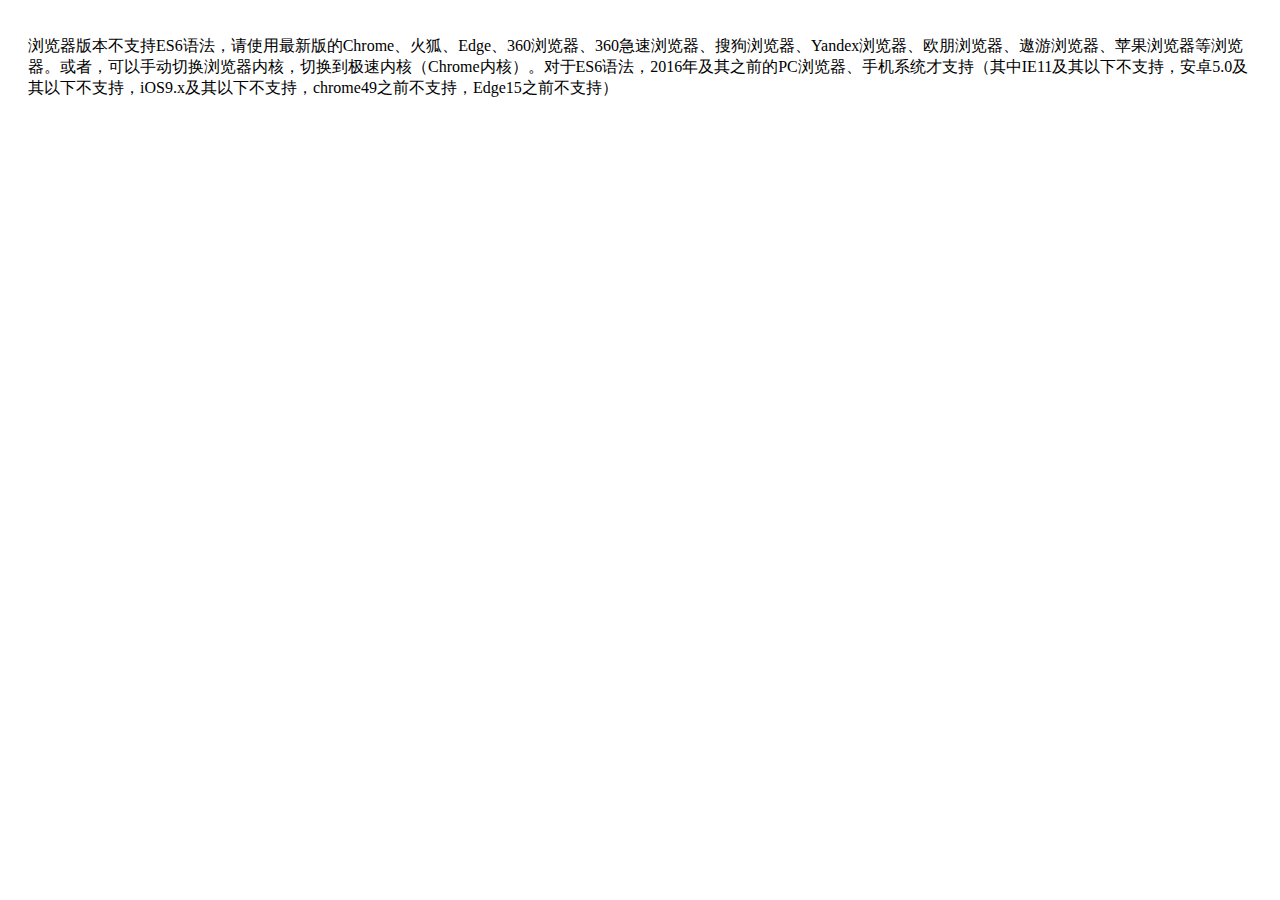
==== help-es6.html @ 1a5b2b34 "view web框架的一个应用例子。BBC、VOA在线广播应用。" ====
<!DOCTYPE html>
<html lang="en">
<head>
    <meta charset="UTF-8">
    <meta name="viewport" content="width=device-width, initial-scale=1.0">
    <meta http-equiv="X-UA-Compatible" content="IE=edge,chrome=1">
    <title>帮助-ES6运行环境监测</title>
</head>
<body>

<p style="padding: 20px;">浏览器版本不支持ES6语法，请使用最新版的Chrome、火狐、Edge、360浏览器、360急速浏览器、搜狗浏览器、Yandex浏览器、欧朋浏览器、遨游浏览器、苹果浏览器等浏览器。或者，可以手动切换浏览器内核，切换到极速内核（Chrome内核）。对于ES6语法，2016年及其之前的PC浏览器、手机系统才支持（其中IE11及其以下不支持，安卓5.0及其以下不支持，iOS9.x及其以下不支持，chrome49之前不支持，Edge15之前不支持）</p>

</body>
</html>
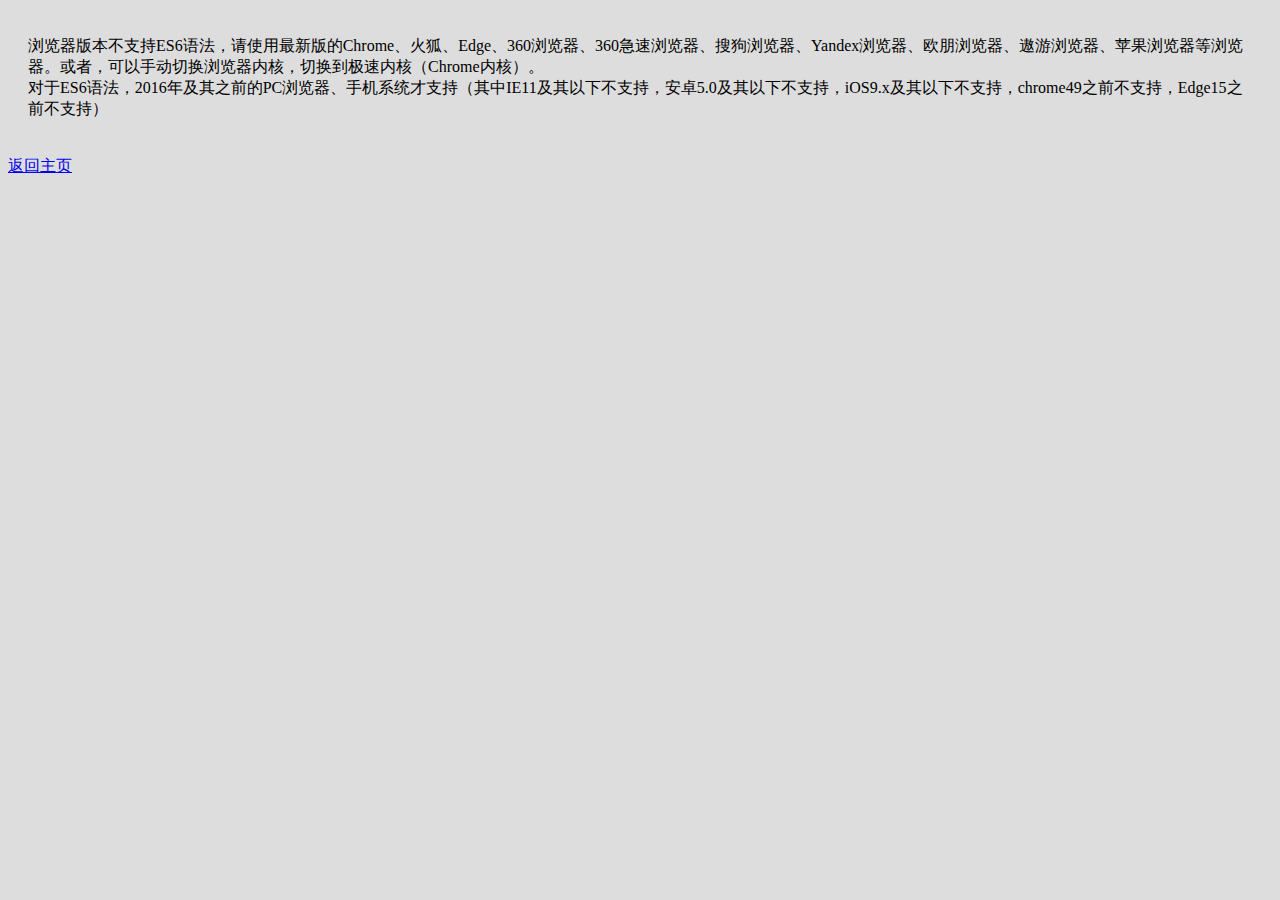
==== commit e79756e3: "升级了核心框架" ====
--- a/help-es6.html
+++ b/help-es6.html
@@ -1,14 +1,15 @@
-<!DOCTYPE html>
-<html lang="en">
-<head>
-    <meta charset="UTF-8">
-    <meta name="viewport" content="width=device-width, initial-scale=1.0">
-    <meta http-equiv="X-UA-Compatible" content="IE=edge,chrome=1">
-    <title>帮助-ES6运行环境监测</title>
-</head>
-<body>
-
-<p style="padding: 20px;">浏览器版本不支持ES6语法，请使用最新版的Chrome、火狐、Edge、360浏览器、360急速浏览器、搜狗浏览器、Yandex浏览器、欧朋浏览器、遨游浏览器、苹果浏览器等浏览器。或者，可以手动切换浏览器内核，切换到极速内核（Chrome内核）。对于ES6语法，2016年及其之前的PC浏览器、手机系统才支持（其中IE11及其以下不支持，安卓5.0及其以下不支持，iOS9.x及其以下不支持，chrome49之前不支持，Edge15之前不支持）</p>
-
-</body>
+<!DOCTYPE html>
+<html lang="en">
+<head>
+    <meta charset="UTF-8">
+    <meta name="viewport" content="width=device-width, initial-scale=1.0">
+    <meta http-equiv="X-UA-Compatible" content="IE=edge,chrome=1">
+    <title>帮助-ES6运行环境监测</title>
+</head>
+<body style="background: #dddddd;">
+
+<p style="padding: 20px;">浏览器版本不支持ES6语法，请使用最新版的Chrome、火狐、Edge、360浏览器、360急速浏览器、搜狗浏览器、Yandex浏览器、欧朋浏览器、遨游浏览器、苹果浏览器等浏览器。或者，可以手动切换浏览器内核，切换到极速内核（Chrome内核）。<br/>对于ES6语法，2016年及其之前的PC浏览器、手机系统才支持（其中IE11及其以下不支持，安卓5.0及其以下不支持，iOS9.x及其以下不支持，chrome49之前不支持，Edge15之前不支持）</p>
+<p><a href="index.html">返回主页</a></p>
+
+</body>
 </html>